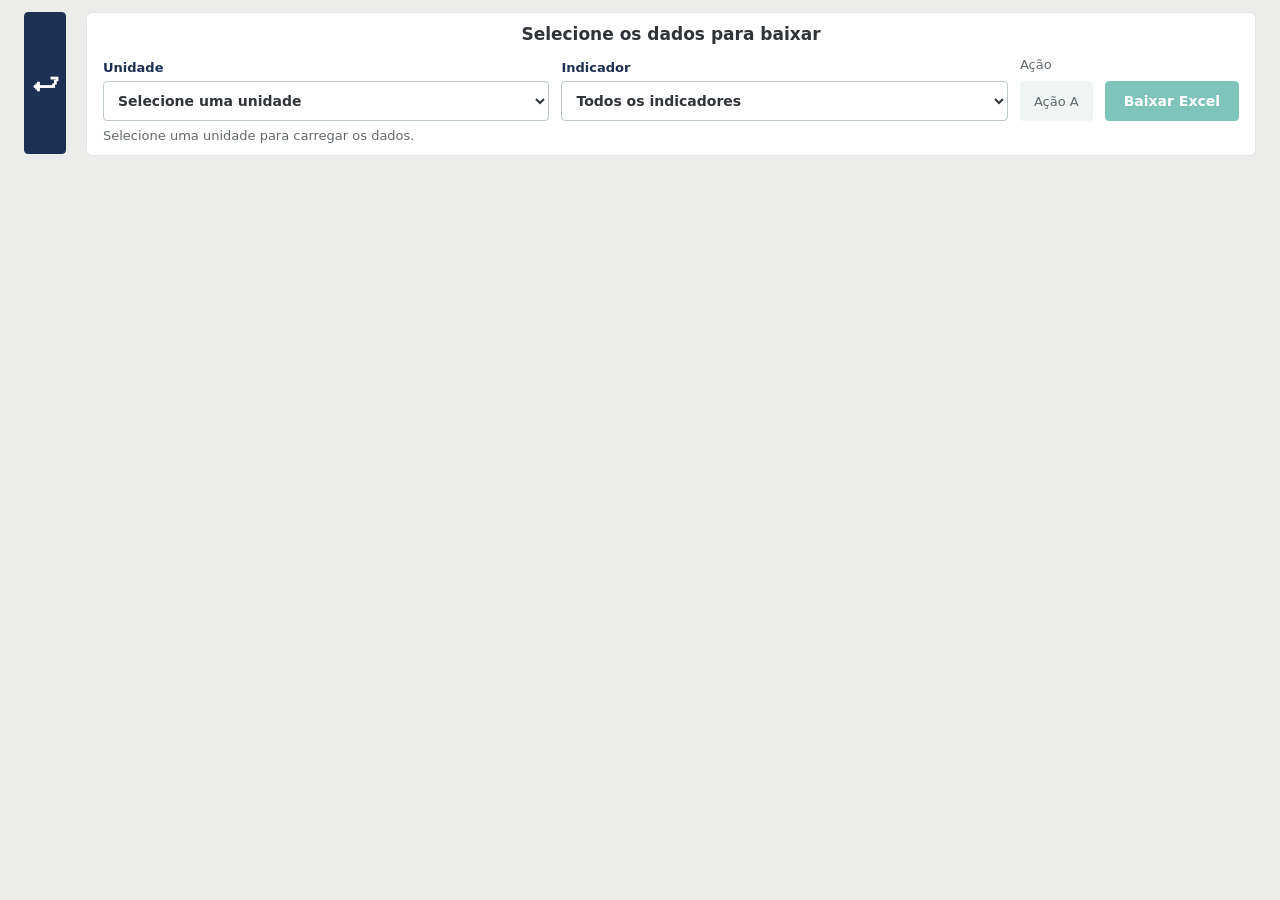
==== saude-bucal.html @ 7297da4d "Add files via upload" ====
<!doctype html><html lang="pt-BR"><head><meta charset="utf-8"><meta name="viewport" content="width=device-width, initial-scale=1"><meta name="robots" content="noindex, nofollow"><title>Saúde Bucal | SEMUS Blumenau</title><link rel="icon" href="assets/brasao.png"><link rel="stylesheet" href="portal.css"><link rel="stylesheet" href="pronto.css"></head><body class="dashboard"><a class="pular" href="#conteudo">Ir para o conteúdo</a><main id="conteudo" class="conteudo"><nav class="voltar" aria-label="Navegação"><a href="index.html" aria-label="Voltar aos painéis" title="Voltar aos painéis"><span aria-hidden="true">⮐</span></a></nav><section class="card downloads" aria-labelledby="relatorios"><div><h2 id="relatorios">Selecione os dados para baixar</h2></div><div class="barra"><label class="campo-filtro">Unidade<select id="filtro-unidade"><option value="">Selecione uma unidade</option></select></label><label class="campo-filtro">Indicador<select id="filtro-indicador"></select></label><div class="acao-fixa">Ação<span>Ação A</span></div><select id="filtro-acao" hidden aria-hidden="true" tabindex="-1"></select><button id="baixar-excel" class="botao" disabled>Baixar Excel</button></div><p id="download-status" role="status" aria-live="polite">Selecione uma unidade para carregar os dados.</p></section><section class="secao-painel" aria-labelledby="painel"><h2 id="painel">Visualização do painel</h2><div class="card quadro-painel"><iframe id="painel-bucal" title="Painel de indicadores de Saúde Bucal" loading="lazy"></iframe></div></section></main><script src="config-bucal.js"></script><script src="unidades.js"></script><script src="excel.js"></script><script src="bucal-configurar.js"></script><script src="bucal-filtros.js"></script></body></html>
---- portal.css ----
:root{--azul:#1c3054;--turquesa:#00a58f;--fundo:#ececeb;--texto:#303438;--muted:#62696d;--borda:#e2e5e5;--raio:6px}*{box-sizing:border-box}body{margin:0;background:var(--fundo);color:var(--texto);font-family:"Segoe UI",system-ui,-apple-system,sans-serif;line-height:1.5;min-height:100dvh;display:flex;flex-direction:column}a{color:var(--azul)}button,select{font:inherit}a:focus-visible,button:focus-visible,select:focus-visible{outline:3px solid var(--turquesa);outline-offset:4px}.pular{position:absolute;left:12px;top:-100px;background:white;padding:12px;z-index:10}.pular:focus{top:12px}.cabecalho{background:white;border-bottom:1px solid var(--borda);padding:24px max(24px,calc((100vw - 1180px)/2))}.marca{display:flex;gap:18px;align-items:center}.marca img{object-fit:contain}.nome-projeto{color:var(--azul);font-weight:600;font-size:22px;letter-spacing:.2px;margin:0}.assinatura{color:var(--muted);margin:3px 0 0;font-size:14px}.conteudo{width:min(1180px,calc(100% - 48px));margin:0 auto;padding:30px 0 56px;flex:1}.inicio{padding-top:58px}.apresentacao{max-width:780px;margin-bottom:42px}.sobretitulo{color:#38766e;font-size:12px;letter-spacing:1.5px;font-weight:700;margin:0 0 12px}h1{font-size:clamp(28px,3.5vw,40px);line-height:1.2;color:var(--azul);font-weight:600;letter-spacing:-.6px;margin:0 0 16px}h2{font-size:21px;font-weight:600;margin:0 0 18px}h3{color:var(--azul);font-weight:600}.descricao{font-size:18px;line-height:1.7;color:var(--muted);max-width:760px;margin:0}.grade-acessos{display:grid;grid-template-columns:1fr 1fr;gap:24px}.card{background:white;border:1px solid var(--borda);border-radius:var(--raio)}.acesso{position:relative;padding:30px;text-decoration:none;display:flex;flex-direction:column;align-items:flex-start;transition:box-shadow .15s,border-color .15s}.acesso:hover{border-color:var(--turquesa);box-shadow:0 5px 18px #1c30540d}.icone{display:grid;place-items:center;background:#e6f5f1;color:#008777;border-radius:8px;width:60px;height:60px;margin-bottom:26px}.icone svg{width:34px;height:34px;fill:none;stroke:currentColor;stroke-width:1.6;stroke-linecap:round;stroke-linejoin:round}.etiqueta{font-size:11px;color:var(--muted);letter-spacing:1px;font-weight:600}.acesso h3{font-size:27px;margin:9px 0 12px}.acesso p{color:var(--muted);margin:0 0 30px;max-width:440px}.abrir{display:flex;align-items:center;justify-content:space-between;width:100%;color:#008373;font-weight:600;margin-top:auto;border-top:1px solid var(--borda);padding-top:20px}.abrir span{font-size:22px}.nota{margin-top:28px;color:var(--muted);font-size:14px}.rodape{background:white;border-top:1px solid var(--borda);padding:20px 24px;text-align:center;color:var(--muted);font-size:12px}.rodape span{padding:0 8px}.voltar{display:flex;gap:18px;font-size:14px;margin-bottom:32px}.voltar a{text-decoration:none}.voltar span{color:var(--muted)}.titulo-pagina{margin-bottom:24px}.aviso{border:1px solid #efd3a5;background:#fff5e6;border-left:4px solid #da8a1b;padding:16px 20px;border-radius:var(--raio);margin-bottom:32px;color:#78521b}.aviso p{margin:4px 0 0;font-size:14px}.apoio{color:var(--muted);font-size:14px;margin:-8px 0 22px}.grade-indicadores{display:grid;grid-template-columns:repeat(3,1fr);gap:16px}.indicador-card{text-align:left;padding:22px;cursor:pointer;display:flex;flex-direction:column;align-items:flex-start}.indicador-card:hover,.indicador-card[aria-pressed="true"]{border-color:var(--turquesa);box-shadow:inset 0 3px var(--turquesa)}.codigo{color:#008373;background:#e6f5f1;padding:3px 10px;border-radius:4px;font-weight:700;font-size:14px}.indicador-card h3{font-size:19px;line-height:1.4;margin:14px 0;flex:1}.acao{font-size:12px;color:var(--muted)}.escolher{margin-top:16px;font-size:13px;color:#008373}.downloads{margin-top:32px;padding:26px}.barra{display:flex;flex-wrap:wrap;align-items:flex-end;gap:14px}.campo-filtro{flex:1 1 260px;display:flex;flex-direction:column;gap:7px;font-size:13px;font-weight:600;color:var(--azul);min-width:0}.campo-filtro select{width:100%;min-width:0;height:44px;padding:0 10px;border:1px solid #bcc8cc;border-radius:4px;background:white;font-size:14px;color:var(--texto)}.acao-fixa{display:flex;flex-direction:column;gap:7px;font-size:13px;color:var(--muted)}.acao-fixa span{height:44px;display:flex;align-items:center;padding:0 14px;background:#f0f5f4;border-radius:4px}.botao{min-height:44px;padding:10px 18px;background:#008b7a;border:1px solid #008b7a;border-radius:4px;color:white;font-size:14px;font-weight:600;cursor:pointer}.botao:disabled{opacity:.5;cursor:default}#download-status{color:var(--muted);font-size:13px;margin:16px 0 0}.secao-painel{margin-top:36px}.quadro-painel{overflow:hidden;height:740px}.quadro-painel iframe{width:100%;height:100%;border:0}select[hidden]{display:none}@media(max-width:760px){.cabecalho{padding:18px 20px}.nome-projeto{font-size:17px}.assinatura{font-size:12px}.marca{gap:12px}.marca img{width:48px;height:48px}.conteudo{width:calc(100% - 32px);padding-top:26px}.grade-acessos{grid-template-columns:1fr}.grade-indicadores{grid-template-columns:repeat(2,1fr)}.acesso{padding:24px}.descricao{font-size:16px}.downloads{padding:20px}.quadro-painel{height:600px}}@media(max-width:420px){.grade-indicadores{grid-template-columns:1fr}.rodape span{display:block;font-size:0;height:5px}.botao{width:100%}}

/* Navegação evidente e recorte do rodapé do Power BI, como no painel original. */
.voltar{align-items:center;flex-wrap:wrap;gap:16px}
.voltar a{display:inline-flex;align-items:center;min-height:44px;padding:10px 18px;background:var(--azul);color:white;font-weight:600;border:1px solid var(--azul);border-radius:4px}
.voltar a:hover{background:#2b466e}
.quadro-painel{position:relative;isolation:isolate}
.quadro-painel iframe{position:absolute;left:0;top:0;width:100%;height:calc(100% + 40px);border:0;display:block}
.inicio .apresentacao{margin-bottom:32px}
.inicio .apresentacao h1{margin-bottom:0}
.downloads{margin-top:24px}
.acesso{cursor:pointer}
.barra .campo-filtro{flex-basis:200px}
---- pronto.css ----
/* Portal dentro do bloco de 1590 x 1090 do PRONTO.
   O tamanho do iframe externo é definido pelo PRONTO (ver LEIA-ME).

   Páginas de painel (body.dashboard): NÃO têm rolagem. O painel do Power BI
   ocupa o maior retângulo que comporta a página publicada (1920 x 1860).
   O embed padrão 600 x 373,5 não define a proporção da página do relatório. */

/* Recorte conservador do rodapé atual, incluindo seus botões de compartilhamento.
   A altura do exemplo gerado não determina a altura dos controles atuais. */
:root{--pbi-rodape:84px}

html{height:100%;overflow:hidden}
body{width:100%;max-width:1590px;height:100dvh;min-height:0;margin:0 auto;overflow:hidden}
.cabecalho{flex:0 0 auto;padding:12px 24px}
.marca{gap:14px}
.marca img{width:54px;height:52px}
.nome-projeto{font-size:21px}
.assinatura{font-size:13px}
.rodape{flex:0 0 auto;padding:10px 20px;line-height:20px}
.conteudo{width:calc(100% - 48px);max-width:none;min-height:0;overflow:auto;padding:20px 0;margin:0 auto}
.inicio{padding-top:40px}

/* ---------- Painéis: tela única, sem rolagem ---------- */

/* Linha 1: Excel centralizado; retorno posicionado sem deslocar o bloco.
   Linha 2: painel (ocupa o restante). */
.dashboard .conteudo{
  position:relative;
  display:grid;
  grid-template-columns:42px minmax(0,1fr);
  grid-template-rows:auto minmax(0,1fr);
  align-items:center;
  gap:10px 20px;
  padding:12px 0;
  overflow:hidden;
}
.dashboard .voltar{position:static;align-self:start;margin:0}
.dashboard .voltar a{width:42px;height:142px;min-height:142px;padding:0;justify-content:center;font-size:27px;line-height:1}
.dashboard .voltar a span{color:inherit}
.dashboard .titulo-pagina{margin:0}
.dashboard h1{font-size:24px;line-height:1.2;margin:0;white-space:nowrap}

/* Textos de apoio ocultos só visualmente: leitores de tela continuam lendo. */
.dashboard .titulo-pagina .sobretitulo,
.dashboard .titulo-pagina .descricao,
.dashboard .secao-painel>h2{
  position:absolute;width:1px;height:1px;overflow:hidden;
  clip:rect(0 0 0 0);white-space:nowrap;
}

/* Bloco de Excel compacto */
.dashboard .downloads{position:relative;width:100%;min-width:0;max-width:none;justify-self:stretch;margin:0;padding:10px 16px}
.dashboard .downloads>div:first-child{position:static;width:auto;height:auto;overflow:visible;clip:auto;white-space:normal}
.dashboard .downloads h2{margin:0 0 8px;font-size:17px;text-align:center;line-height:1.4}
.dashboard .barra{gap:12px}
.dashboard .barra .campo-filtro{flex-basis:170px;gap:4px}
.dashboard .campo-filtro select,.dashboard .acao-fixa span{height:40px}
.dashboard .botao{min-height:40px;padding:8px 18px}
.dashboard #download-status{margin:6px 0 0;line-height:1.4}

/* Página publicada: 1920 x 1860, observada no DOM do relatório.
   Reserva 8 px de margem, além do rodapé e zoom recortados.
   Assim o Fit to width publicado cabe também na altura disponível. */
.dashboard .secao-painel{
  grid-column:1 / -1;
  align-self:stretch;
  container-type:size;
  display:grid;
  place-items:center;
  min-height:0;
  margin:0;
}
.dashboard .quadro-painel{
  position:relative;
  isolation:isolate;
  overflow:hidden;
  width:100%;
  height:100%;
  margin:0 auto;
  border:0;
  box-shadow:none;
  background:transparent;
}
.dashboard .quadro-painel iframe{
  position:absolute;
  left:0;
  top:0;
  bottom:auto;
  right:auto;
  align-self:start;
  justify-self:start;
  display:block;
  width:100%;
  height:calc(100% + var(--pbi-rodape));
  margin:0;
  border:0;
}

/* O bloco Excel ocupa o restante da primeira linha, após o retorno e o gap. */

/* Celulares: conserva a proporção real; só a área central do portal rola. */
@media(max-width:759px){
  .cabecalho{padding:12px 16px}
  .nome-projeto{font-size:17px}
  .assinatura{font-size:12px}
  .conteudo{width:calc(100% - 32px)}
  .rodape{font-size:11px;padding:8px 12px}

  .dashboard .conteudo{display:block;overflow:auto;padding:16px 0}
  .dashboard .voltar{position:static}
  .dashboard .downloads{width:100%}
  .dashboard .voltar,
  .dashboard .titulo-pagina,
  .dashboard .downloads{margin-bottom:16px}
  .dashboard h1{font-size:22px;white-space:normal}
  .dashboard .secao-painel{container-type:normal;display:block}
  .dashboard .quadro-painel{width:100%;height:100%;min-height:600px;aspect-ratio:auto}
}
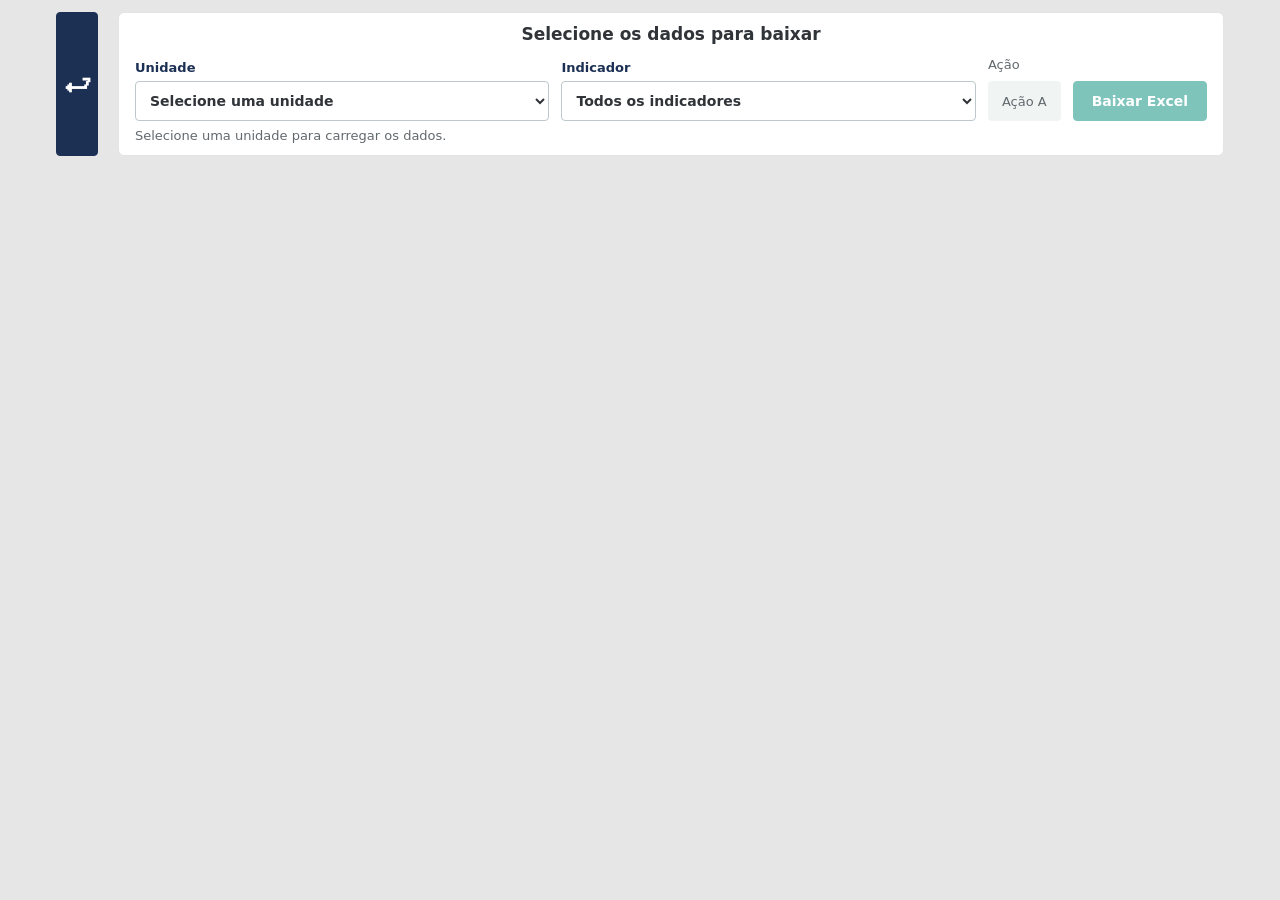
==== commit cb62f850: "WIP: página de usuários" ====
--- a/saude-bucal.html
+++ b/saude-bucal.html
@@ -1 +1,44 @@
-<!doctype html><html lang="pt-BR"><head><meta charset="utf-8"><meta name="viewport" content="width=device-width, initial-scale=1"><meta name="robots" content="noindex, nofollow"><title>Saúde Bucal | SEMUS Blumenau</title><link rel="icon" href="assets/brasao.png"><link rel="stylesheet" href="portal.css"><link rel="stylesheet" href="pronto.css"></head><body class="dashboard"><a class="pular" href="#conteudo">Ir para o conteúdo</a><main id="conteudo" class="conteudo"><nav class="voltar" aria-label="Navegação"><a href="index.html" aria-label="Voltar aos painéis" title="Voltar aos painéis"><span aria-hidden="true">⮐</span></a></nav><section class="card downloads" aria-labelledby="relatorios"><div><h2 id="relatorios">Selecione os dados para baixar</h2></div><div class="barra"><label class="campo-filtro">Unidade<select id="filtro-unidade"><option value="">Selecione uma unidade</option></select></label><label class="campo-filtro">Indicador<select id="filtro-indicador"></select></label><div class="acao-fixa">Ação<span>Ação A</span></div><select id="filtro-acao" hidden aria-hidden="true" tabindex="-1"></select><button id="baixar-excel" class="botao" disabled>Baixar Excel</button></div><p id="download-status" role="status" aria-live="polite">Selecione uma unidade para carregar os dados.</p></section><section class="secao-painel" aria-labelledby="painel"><h2 id="painel">Visualização do painel</h2><div class="card quadro-painel"><iframe id="painel-bucal" title="Painel de indicadores de Saúde Bucal" loading="lazy"></iframe></div></section></main><script src="config-bucal.js"></script><script src="unidades.js"></script><script src="excel.js"></script><script src="bucal-configurar.js"></script><script src="bucal-filtros.js"></script></body></html>+<!doctype html>
+<html lang="pt-BR">
+
+<head>
+    <meta charset="utf-8">
+    <meta name="viewport" content="width=device-width, initial-scale=1">
+    <meta name="robots" content="noindex, nofollow">
+    <title>Saúde Bucal | SEMUS Blumenau</title>
+    <link rel="icon" href="assets/brasao.png">
+    <link rel="stylesheet" href="portal.css">
+    <link rel="stylesheet" href="pronto.css">
+</head>
+
+<body class="dashboard"><a class="pular" href="#conteudo">Ir para o conteúdo</a>
+    <main id="conteudo" class="conteudo">
+        <nav class="voltar" aria-label="Navegação"><a href="index.html" aria-label="Voltar aos painéis"
+                title="Voltar aos painéis"><span aria-hidden="true">⮐</span></a></nav>
+        <section class="card downloads" aria-labelledby="relatorios">
+            <div>
+                <h2 id="relatorios">Selecione os dados para baixar</h2>
+            </div>
+            <div class="barra"><label class="campo-filtro">Unidade<select id="filtro-unidade">
+                        <option value="">Selecione uma unidade</option>
+                    </select></label><label class="campo-filtro">Indicador<select
+                        id="filtro-indicador"></select></label>
+                <div class="acao-fixa">Ação<span>Ação A</span></div><select id="filtro-acao" hidden aria-hidden="true"
+                    tabindex="-1"></select><button id="baixar-excel" class="botao" disabled>Baixar Excel</button>
+            </div>
+            <p id="download-status" role="status" aria-live="polite">Selecione uma unidade para carregar os dados.</p>
+        </section>
+        <section class="secao-painel" aria-labelledby="painel">
+            <h2 id="painel">Visualização do painel</h2>
+            <div class="card quadro-painel"><iframe id="painel-bucal" title="Painel de indicadores de Saúde Bucal"
+                    loading="lazy"></iframe></div>
+        </section>
+    </main>
+    <script src="config-bucal.js"></script>
+    <script src="unidades.js"></script>
+    <script src="excel.js"></script>
+    <script src="bucal-configurar.js"></script>
+    <script src="bucal-filtros.js"></script>
+</body>
+
+</html>
--- a/portal.css
+++ b/portal.css
@@ -1,4 +1,4 @@
-:root{--azul:#1c3054;--turquesa:#00a58f;--fundo:#ececeb;--texto:#303438;--muted:#62696d;--borda:#e2e5e5;--raio:6px}*{box-sizing:border-box}body{margin:0;background:var(--fundo);color:var(--texto);font-family:"Segoe UI",system-ui,-apple-system,sans-serif;line-height:1.5;min-height:100dvh;display:flex;flex-direction:column}a{color:var(--azul)}button,select{font:inherit}a:focus-visible,button:focus-visible,select:focus-visible{outline:3px solid var(--turquesa);outline-offset:4px}.pular{position:absolute;left:12px;top:-100px;background:white;padding:12px;z-index:10}.pular:focus{top:12px}.cabecalho{background:white;border-bottom:1px solid var(--borda);padding:24px max(24px,calc((100vw - 1180px)/2))}.marca{display:flex;gap:18px;align-items:center}.marca img{object-fit:contain}.nome-projeto{color:var(--azul);font-weight:600;font-size:22px;letter-spacing:.2px;margin:0}.assinatura{color:var(--muted);margin:3px 0 0;font-size:14px}.conteudo{width:min(1180px,calc(100% - 48px));margin:0 auto;padding:30px 0 56px;flex:1}.inicio{padding-top:58px}.apresentacao{max-width:780px;margin-bottom:42px}.sobretitulo{color:#38766e;font-size:12px;letter-spacing:1.5px;font-weight:700;margin:0 0 12px}h1{font-size:clamp(28px,3.5vw,40px);line-height:1.2;color:var(--azul);font-weight:600;letter-spacing:-.6px;margin:0 0 16px}h2{font-size:21px;font-weight:600;margin:0 0 18px}h3{color:var(--azul);font-weight:600}.descricao{font-size:18px;line-height:1.7;color:var(--muted);max-width:760px;margin:0}.grade-acessos{display:grid;grid-template-columns:1fr 1fr;gap:24px}.card{background:white;border:1px solid var(--borda);border-radius:var(--raio)}.acesso{position:relative;padding:30px;text-decoration:none;display:flex;flex-direction:column;align-items:flex-start;transition:box-shadow .15s,border-color .15s}.acesso:hover{border-color:var(--turquesa);box-shadow:0 5px 18px #1c30540d}.icone{display:grid;place-items:center;background:#e6f5f1;color:#008777;border-radius:8px;width:60px;height:60px;margin-bottom:26px}.icone svg{width:34px;height:34px;fill:none;stroke:currentColor;stroke-width:1.6;stroke-linecap:round;stroke-linejoin:round}.etiqueta{font-size:11px;color:var(--muted);letter-spacing:1px;font-weight:600}.acesso h3{font-size:27px;margin:9px 0 12px}.acesso p{color:var(--muted);margin:0 0 30px;max-width:440px}.abrir{display:flex;align-items:center;justify-content:space-between;width:100%;color:#008373;font-weight:600;margin-top:auto;border-top:1px solid var(--borda);padding-top:20px}.abrir span{font-size:22px}.nota{margin-top:28px;color:var(--muted);font-size:14px}.rodape{background:white;border-top:1px solid var(--borda);padding:20px 24px;text-align:center;color:var(--muted);font-size:12px}.rodape span{padding:0 8px}.voltar{display:flex;gap:18px;font-size:14px;margin-bottom:32px}.voltar a{text-decoration:none}.voltar span{color:var(--muted)}.titulo-pagina{margin-bottom:24px}.aviso{border:1px solid #efd3a5;background:#fff5e6;border-left:4px solid #da8a1b;padding:16px 20px;border-radius:var(--raio);margin-bottom:32px;color:#78521b}.aviso p{margin:4px 0 0;font-size:14px}.apoio{color:var(--muted);font-size:14px;margin:-8px 0 22px}.grade-indicadores{display:grid;grid-template-columns:repeat(3,1fr);gap:16px}.indicador-card{text-align:left;padding:22px;cursor:pointer;display:flex;flex-direction:column;align-items:flex-start}.indicador-card:hover,.indicador-card[aria-pressed="true"]{border-color:var(--turquesa);box-shadow:inset 0 3px var(--turquesa)}.codigo{color:#008373;background:#e6f5f1;padding:3px 10px;border-radius:4px;font-weight:700;font-size:14px}.indicador-card h3{font-size:19px;line-height:1.4;margin:14px 0;flex:1}.acao{font-size:12px;color:var(--muted)}.escolher{margin-top:16px;font-size:13px;color:#008373}.downloads{margin-top:32px;padding:26px}.barra{display:flex;flex-wrap:wrap;align-items:flex-end;gap:14px}.campo-filtro{flex:1 1 260px;display:flex;flex-direction:column;gap:7px;font-size:13px;font-weight:600;color:var(--azul);min-width:0}.campo-filtro select{width:100%;min-width:0;height:44px;padding:0 10px;border:1px solid #bcc8cc;border-radius:4px;background:white;font-size:14px;color:var(--texto)}.acao-fixa{display:flex;flex-direction:column;gap:7px;font-size:13px;color:var(--muted)}.acao-fixa span{height:44px;display:flex;align-items:center;padding:0 14px;background:#f0f5f4;border-radius:4px}.botao{min-height:44px;padding:10px 18px;background:#008b7a;border:1px solid #008b7a;border-radius:4px;color:white;font-size:14px;font-weight:600;cursor:pointer}.botao:disabled{opacity:.5;cursor:default}#download-status{color:var(--muted);font-size:13px;margin:16px 0 0}.secao-painel{margin-top:36px}.quadro-painel{overflow:hidden;height:740px}.quadro-painel iframe{width:100%;height:100%;border:0}select[hidden]{display:none}@media(max-width:760px){.cabecalho{padding:18px 20px}.nome-projeto{font-size:17px}.assinatura{font-size:12px}.marca{gap:12px}.marca img{width:48px;height:48px}.conteudo{width:calc(100% - 32px);padding-top:26px}.grade-acessos{grid-template-columns:1fr}.grade-indicadores{grid-template-columns:repeat(2,1fr)}.acesso{padding:24px}.descricao{font-size:16px}.downloads{padding:20px}.quadro-painel{height:600px}}@media(max-width:420px){.grade-indicadores{grid-template-columns:1fr}.rodape span{display:block;font-size:0;height:5px}.botao{width:100%}}
+:root{--azul:#1c3054;--turquesa:#00a58f;--fundo:#e6e6e6;--texto:#303438;--muted:#62696d;--borda:#e2e5e5;--raio:6px}*{box-sizing:border-box}body{margin:0;background:var(--fundo);color:var(--texto);font-family:"Segoe UI",system-ui,-apple-system,sans-serif;line-height:1.5;min-height:100dvh;display:flex;flex-direction:column}a{color:var(--azul)}button,select{font:inherit}a:focus-visible,button:focus-visible,select:focus-visible{outline:3px solid var(--turquesa);outline-offset:4px}.pular{position:absolute;left:12px;top:-100px;background:white;padding:12px;z-index:10}.pular:focus{top:12px}.cabecalho{background:white;border-bottom:1px solid var(--borda);padding:24px max(24px,calc((100vw - 1180px)/2))}.marca{display:flex;gap:18px;align-items:center}.marca img{object-fit:contain}.nome-projeto{color:var(--azul);font-weight:600;font-size:22px;letter-spacing:.2px;margin:0}.assinatura{color:var(--muted);margin:3px 0 0;font-size:14px}.conteudo{width:min(1180px,calc(100% - 48px));margin:0 auto;padding:30px 0 56px;flex:1}.inicio{padding-top:58px}.apresentacao{max-width:780px;margin-bottom:42px}.sobretitulo{color:#38766e;font-size:12px;letter-spacing:1.5px;font-weight:700;margin:0 0 12px}h1{font-size:clamp(28px,3.5vw,40px);line-height:1.2;color:var(--azul);font-weight:600;letter-spacing:-.6px;margin:0 0 16px}h2{font-size:21px;font-weight:600;margin:0 0 18px}h3{color:var(--azul);font-weight:600}.descricao{font-size:18px;line-height:1.7;color:var(--muted);max-width:760px;margin:0}.grade-acessos{display:grid;grid-template-columns:1fr 1fr;gap:24px}.card{background:white;border:1px solid var(--borda);border-radius:var(--raio)}.acesso{position:relative;padding:30px;text-decoration:none;display:flex;flex-direction:column;align-items:flex-start;transition:box-shadow .15s,border-color .15s}.acesso:hover{border-color:var(--turquesa);box-shadow:0 5px 18px #1c30540d}.icone{display:grid;place-items:center;background:#e6f5f1;color:#008777;border-radius:8px;width:60px;height:60px;margin-bottom:26px}.icone svg{width:34px;height:34px;fill:none;stroke:currentColor;stroke-width:1.6;stroke-linecap:round;stroke-linejoin:round}.etiqueta{font-size:11px;color:var(--muted);letter-spacing:1px;font-weight:600}.acesso h3{font-size:27px;margin:9px 0 12px}.acesso p{color:var(--muted);margin:0 0 30px;max-width:440px}.abrir{display:flex;align-items:center;justify-content:space-between;width:100%;color:#008373;font-weight:600;margin-top:auto;border-top:1px solid var(--borda);padding-top:20px}.abrir span{font-size:22px}.nota{margin-top:28px;color:var(--muted);font-size:14px}.rodape{background:white;border-top:1px solid var(--borda);padding:20px 24px;text-align:center;color:var(--muted);font-size:12px}.rodape span{padding:0 8px}.voltar{display:flex;gap:18px;font-size:14px;margin-bottom:32px}.voltar a{text-decoration:none}.voltar span{color:var(--muted)}.titulo-pagina{margin-bottom:24px}.aviso{border:1px solid #efd3a5;background:#fff5e6;border-left:4px solid #da8a1b;padding:16px 20px;border-radius:var(--raio);margin-bottom:32px;color:#78521b}.aviso p{margin:4px 0 0;font-size:14px}.apoio{color:var(--muted);font-size:14px;margin:-8px 0 22px}.grade-indicadores{display:grid;grid-template-columns:repeat(3,1fr);gap:16px}.indicador-card{text-align:left;padding:22px;cursor:pointer;display:flex;flex-direction:column;align-items:flex-start}.indicador-card:hover,.indicador-card[aria-pressed="true"]{border-color:var(--turquesa);box-shadow:inset 0 3px var(--turquesa)}.codigo{color:#008373;background:#e6f5f1;padding:3px 10px;border-radius:4px;font-weight:700;font-size:14px}.indicador-card h3{font-size:19px;line-height:1.4;margin:14px 0;flex:1}.acao{font-size:12px;color:var(--muted)}.escolher{margin-top:16px;font-size:13px;color:#008373}.downloads{margin-top:32px;padding:26px}.barra{display:flex;flex-wrap:wrap;align-items:flex-end;gap:14px}.campo-filtro{flex:1 1 260px;display:flex;flex-direction:column;gap:7px;font-size:13px;font-weight:600;color:var(--azul);min-width:0}.campo-filtro select{width:100%;min-width:0;height:44px;padding:0 10px;border:1px solid #bcc8cc;border-radius:4px;background:white;font-size:14px;color:var(--texto)}.acao-fixa{display:flex;flex-direction:column;gap:7px;font-size:13px;color:var(--muted)}.acao-fixa span{height:44px;display:flex;align-items:center;padding:0 14px;background:#f0f5f4;border-radius:4px}.botao{min-height:44px;padding:10px 18px;background:#008b7a;border:1px solid #008b7a;border-radius:4px;color:white;font-size:14px;font-weight:600;cursor:pointer}.botao:disabled{opacity:.5;cursor:default}#download-status{color:var(--muted);font-size:13px;margin:16px 0 0}.secao-painel{margin-top:36px}.quadro-painel{overflow:hidden;height:740px}.quadro-painel iframe{width:100%;height:100%;border:0}select[hidden]{display:none}@media(max-width:760px){.cabecalho{padding:18px 20px}.nome-projeto{font-size:17px}.assinatura{font-size:12px}.marca{gap:12px}.marca img{width:48px;height:48px}.conteudo{width:calc(100% - 32px);padding-top:26px}.grade-acessos{grid-template-columns:1fr}.grade-indicadores{grid-template-columns:repeat(2,1fr)}.acesso{padding:24px}.descricao{font-size:16px}.downloads{padding:20px}.quadro-painel{height:600px}}@media(max-width:420px){.grade-indicadores{grid-template-columns:1fr}.rodape span{display:block;font-size:0;height:5px}.botao{width:100%}}
 
 /* Navegação evidente e recorte do rodapé do Power BI, como no painel original. */
 .voltar{align-items:center;flex-wrap:wrap;gap:16px}
--- a/pronto.css
+++ b/pronto.css
@@ -8,6 +8,9 @@
 /* Recorte conservador do rodapé atual, incluindo seus botões de compartilhamento.
    A altura do exemplo gerado não determina a altura dos controles atuais. */
 :root{--pbi-rodape:84px}
+/* Recuo visual dos cards do relatório em relação ao iframe, medido no anexo.
+   Ajusta somente a faixa superior; não muda o tamanho ou a posição do BI. */
+:root{--recuo-conteudo-bi:32px}
 
 html{height:100%;overflow:hidden}
 body{width:100%;max-width:1590px;height:100dvh;min-height:0;margin:0 auto;overflow:hidden}
@@ -31,11 +34,11 @@
   grid-template-rows:auto minmax(0,1fr);
   align-items:center;
   gap:10px 20px;
-  padding:12px 0;
+  padding:12px var(--recuo-conteudo-bi);
   overflow:hidden;
 }
-.dashboard .voltar{position:static;align-self:start;margin:0}
-.dashboard .voltar a{width:42px;height:142px;min-height:142px;padding:0;justify-content:center;font-size:27px;line-height:1}
+.dashboard .voltar{position:static;align-self:stretch;margin:0}
+.dashboard .voltar a{width:42px;height:100%;min-height:142px;padding:0;justify-content:center;font-size:27px;line-height:1}
 .dashboard .voltar a span{color:inherit}
 .dashboard .titulo-pagina{margin:0}
 .dashboard h1{font-size:24px;line-height:1.2;margin:0;white-space:nowrap}
@@ -50,6 +53,7 @@
 
 /* Bloco de Excel compacto */
 .dashboard .downloads{position:relative;width:100%;min-width:0;max-width:none;justify-self:stretch;margin:0;padding:10px 16px}
+.dashboard .downloads{align-self:stretch;min-height:142px}
 .dashboard .downloads>div:first-child{position:static;width:auto;height:auto;overflow:visible;clip:auto;white-space:normal}
 .dashboard .downloads h2{margin:0 0 8px;font-size:17px;text-align:center;line-height:1.4}
 .dashboard .barra{gap:12px}
@@ -68,7 +72,8 @@
   display:grid;
   place-items:center;
   min-height:0;
-  margin:0;
+  width:calc(100% + var(--recuo-conteudo-bi) * 2);
+  margin:0 calc(0px - var(--recuo-conteudo-bi));
 }
 .dashboard .quadro-painel{
   position:relative;
@@ -114,5 +119,7 @@
   .dashboard .downloads{margin-bottom:16px}
   .dashboard h1{font-size:22px;white-space:normal}
   .dashboard .secao-painel{container-type:normal;display:block}
+  .dashboard .secao-painel{width:100%;margin:0}
+  .dashboard .voltar a{height:142px}
   .dashboard .quadro-painel{width:100%;height:100%;min-height:600px;aspect-ratio:auto}
 }
